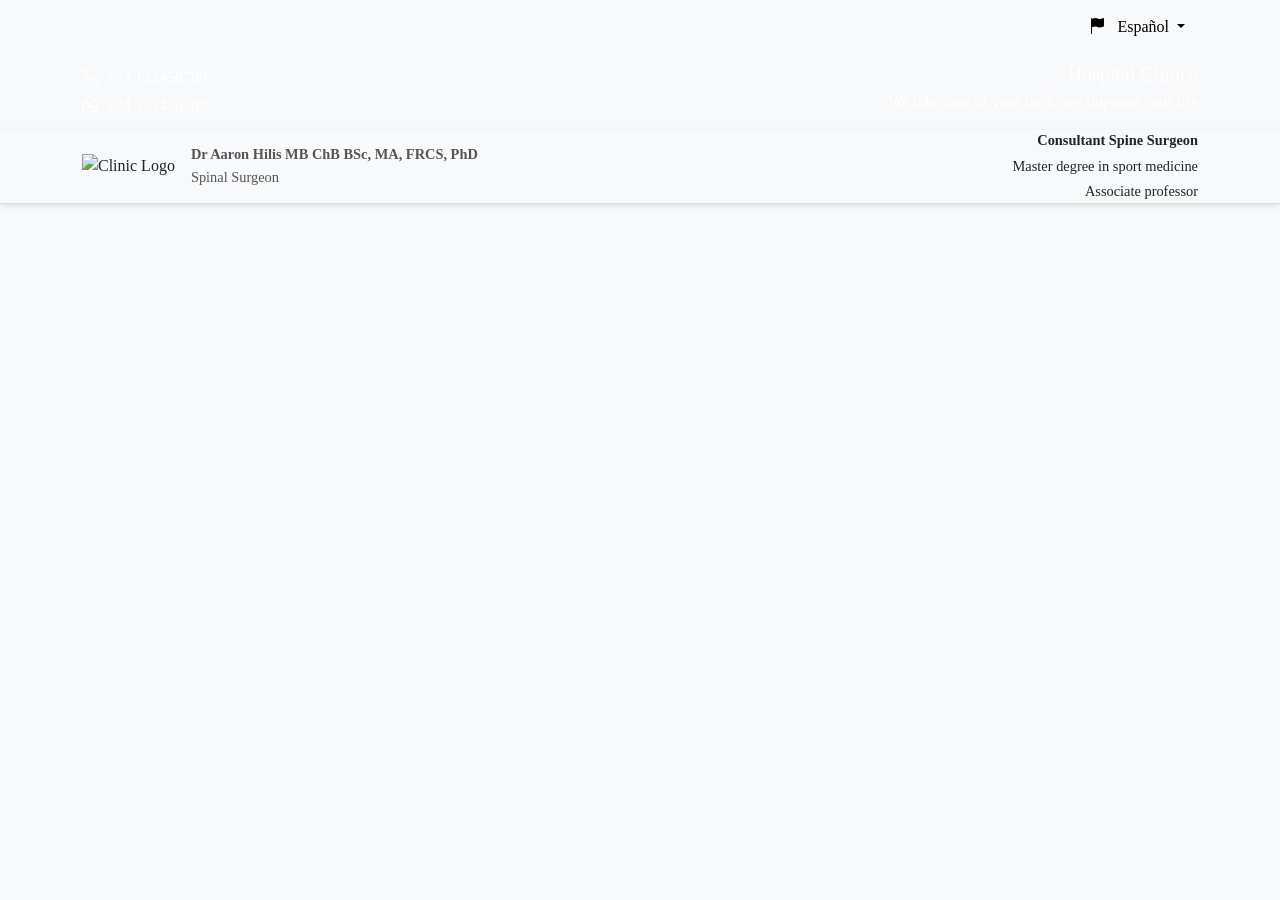
==== index.html @ c2148290 "fix appointement form and put the consultation form inside the internal pages" ====
<!DOCTYPE html>
<html lang="en">

<head>
    <meta charset="UTF-8">
    <meta name="viewport" content="width=device-width, initial-scale=1.0">
    <link rel="icon" href="assets/images/logo.png" type="image/png">
    <title>Clinic Website</title>
    <!-- Bootstrap CSS -->
    <link href="https://cdn.jsdelivr.net/npm/bootstrap@5.3.0-alpha1/dist/css/bootstrap.min.css" rel="stylesheet">
    <!-- Bootstrap Icons -->
    <link href="https://cdn.jsdelivr.net/npm/bootstrap-icons/font/bootstrap-icons.css" rel="stylesheet">
    <link rel="stylesheet" href="https://cdnjs.cloudflare.com/ajax/libs/flag-icon-css/3.6.0/css/flag-icon.min.css">

    <!-- Custom CSS -->
    <link href="/assets/css/style.css" rel="stylesheet">

    <!-- jQuery -->
    <script src="https://code.jquery.com/jquery-3.6.4.min.js"></script>
    
</head>

<body>
    <!-- Language Dropdown -->
    <div id="headerLanguage" class="container d-flex justify-content-end py-2">
        <div class="dropdown">
            <button class="btn btn-light dropdown-toggle" type="button" id="languageSwitcher" data-bs-toggle="dropdown">
                <i class="bi bi-flag-fill me-2"></i> <span id="selectedLang" data-i18n="currentLang">Español</span>
            </button>
            <ul class="dropdown-menu" style="z-index: 10000;">
                <li><a class="dropdown-item change-lang" href="#" data-lang="es"><i class="bi bi-flag-fill me-2"></i>
                        Español</a></li>
                <li><a class="dropdown-item change-lang" href="#" data-lang="en"><i class="bi bi-flag-fill me-2"></i>
                        English</a></li>
                <li><a class="dropdown-item change-lang" href="#" data-lang="ar"><i class="bi bi-flag-fill me-2"></i>
                        العربية</a></li>
                <li><a class="dropdown-item change-lang" href="#" data-lang="it"><i class="bi bi-flag-fill me-2"></i>
                        Italian</a></li>
                <li><a class="dropdown-item change-lang" href="#" data-lang="fr"><i class="bi bi-flag-fill me-2"></i>
                        Frensh</a></li>
            </ul>
        </div>
    </div>

    <!-- Thin Top Header -->
    <header id="header1" class="top-header text-white py-2 bg-primary">
        <div class="container d-flex justify-content-between align-items-center">
            <!-- Left Section -->
            <div>
                <div class="d-flex align-items-center mb-1">
                    <i class="bi bi-telephone me-2"></i>
                    <span class="clinic-mobile">+34 123456789</span>
                </div>
                <div class="d-flex align-items-center">
                    <i class="bi bi-whatsapp me-2"></i>
                    <span class="clinic-whatsapp">+34 123456789</span>
                </div>
            </div>

            <!-- Right Section -->
            <div class="text-end">
                <h5 class="mb-1 hospital-name" data-i18n="hospital_name">Hospital Clinica</h5>
                <p class="mb-2" data-i18n="tagline">We take care of your back, we improve your life</p>
                <button class="btn btn-primary btn-book-appointment" data-i18n="book_appointment">
                    <i class="bi bi-calendar-date me-2"></i>Book an appointment</button>
            </div>


        </div>
    </header>

    <!-- Thin Header -->
    <header id="header2" class="thin-header another-header bg-light text-dark"
        style="position: sticky; top: 0; z-index: 1030; box-shadow: 0px 2px 5px rgba(0, 0, 0, 0.1);">
        <div class="container d-flex align-items-center justify-content-between">
            <!-- Left Section: Logo and Clinic Name -->
            <a href="index.html" class="text-decoration-none text-dark">
                <div class="d-flex align-items-center">
                    <img src="assets/images/logo.png" alt="Clinic Logo" height="50%" class="me-3 clinic-logo">
                    <div>
                        <span class="fw-bold d-block full-name-and-titles" data-i18n="dr_name">
                            Dr Aaron Hilis MB ChB BSc, MA, FRCS, PhD
                        </span>
                        <span class="specialty" data-i18n="profession_title">Spinal Surgeon</span>
                    </div>
                </div>
            </a>

            <!-- Right Section: Additional Info -->
            <div class="text-end">
                <p class="mb-1 fw-bold job-title" data-i18n="consultant_title">Consultant Spine Surgeon</p>
                <p class="mb-1 additional-degree" data-i18n="degree">Master degree in sport medicine</p>
                <p class="mb-0 academic-position" data-i18n="role">Associate professor</p>
            </div>
        </div>
    </header>

   <!-- Menu Bar -->
<nav id="headerNav" class="menu-bar navbar navbar-expand-lg bg-primary text-white py-0"
style="position: sticky; top: 100px; z-index: 1020;">
<div class="container">
    <div class="d-flex" style="font-size: 1vw;">
        <button class="navbar-toggler" type="button" data-bs-toggle="collapse" data-bs-target="#navbarNav"
            aria-controls="navbarNav" aria-expanded="false" aria-label="Toggle navigation">
            <span class="navbar-toggler-icon"></span>
        </button>
        <div class="collapse navbar-collapse" id="navbarNav">
            <!-- <ul class="navbar-nav">
                <li class="nav-item dropdown">
                    <a class="nav-link text-white menu-link" href="#" data-i18n="team">Team</a>
                    <ul class="submenu">
                        <li><a href="#">Sub-item 1</a></li>
                        <li><a href="#">Sub-item 2</a></li>
                    </ul>
                </li>
                <li class="nav-item dropdown">
                    <a class="nav-link text-white menu-link" href="#" data-i18n="pathologies">Pathologies</a>
                    <ul class="submenu">
                        <li><a href="#">Sub-item 1</a></li>
                        <li><a href="#">Sub-item 2</a></li>
                    </ul>
                </li>
                <li class="nav-item dropdown">
                    <a class="nav-link text-white menu-link" href="#" data-i18n="treatments">Treatments</a>
                    <ul class="submenu">
                        <li><a href="#">Sub-item 1</a></li>
                        <li><a href="#">Sub-item 2</a></li>
                    </ul>
                </li>
                <li class="nav-item dropdown">
                    <a class="nav-link text-white menu-link" href="#" data-i18n="medical_legal_expertise">Medical-Legal Expertise</a>
                    <ul class="submenu">
                        <li><a href="#">Sub-item 1</a></li>
                        <li><a href="#">Sub-item 2</a></li>
                    </ul>
                </li>
                <li class="nav-item dropdown">
                    <a class="nav-link text-white menu-link" href="#" data-i18n="information_and_advice">Information & Advice</a>
                    <ul class="submenu">
                        <li><a href="#">Sub-item 1</a></li>
                        <li><a href="#">Sub-item 2</a></li>
                    </ul>
                </li>
                
                <li class="nav-item">
                    <a class="nav-link text-white menu-link" href="#" data-i18n="contact">Contact</a>
                </li>
            </ul> -->
            <ul class="navbar-nav" id="sectionsList">
                <!-- سيتم ملء هذا القسم ديناميكياً باستخدام الجافا سكريبت -->
            </ul>
        </div>
    </div>
    <div class="ms-auto" id="userNav">
        <span id="userName1" class="navbar-text me-3"></span>
        <a href="user-dashboard" class="btn btn-outline-light me-2" id="dashboardLink" style="display: none;"
            data-i18n="dashboard">Dashboard</a>
        <button class="btn btn-outline-light me-2" id="logoutBtn" style="display: none;"
            data-i18n="logout">Logout</button>
        <a href="login.html" class="btn btn-outline-light me-2" id="loginLink" data-i18n="login">Login</a>
        <a href="signup.html" class="btn btn-light" id="signupLink" data-i18n="signup">Sign Up</a>
    </div>
</div>
</nav>
 <!-- Hero Section -->
 <section id="sectionHero" class="hero-slider">
        

    <div class="appointment-form"> 

        <!-- Appointment Form Section -->
        <form id="appointmentForm">
            <h4 class="text-center mb-4" data-i18n="appointment_schedule">Schedule Your Appointment Now</h2>
            <div class="row mb-3">
                <div class="col-md-12">
                    <label for="patientName" class="form-label" data-i18n="patient_name">Patient's Name</label>
                    <input type="text" id="patientName" name="patient_name" class="form-control"
                        placeholder="Enter patient's name" required>
                </div>
                
                
            </div>
            <div class="row mb-3">
                <div class="col-md-6">
                    <label for="phoneNumber" class="form-label" data-i18n="phone_number">Phone Number</label>
                    <input type="text" id="phoneNumber" name="phone_number" class="form-control"
                        placeholder="Enter phone number" required>
                </div>
                <div class="col-md-6">
                    <label for="email" class="form-label" data-i18n="email">Email</label>
                    <input type="email" id="email" name="email" class="form-control"
                        placeholder="example@example.com" required>
                </div>
            </div>
            <div class="row mb-3">
               
                <div class="col-md-6">
                    <label for="appointmentDate" class="form-label" data-i18n="appointment_date">Appointment
                        Date</label>
                    <input type="date" id="appointmentDate" name="appointment_date" class="form-control" required>
                </div>
                <div class="col-md-6">
                    <label for="appointmentTime" class="form-label" data-i18n="appointment_time">Appointment
                        Time</label>
                    <select id="appointmentTime" name="appointment_time" class="form-select" required disabled>
                        <option value="" data-i18n="select_time">Select time</option>
                    </select>
                </div>
            </div>
            <div class="row mb-3">
                <div class="col-md-12">
                    <label for="appointmentReason" class="form-label" data-i18n="appointment_reason">Reason for
                        Appointment</label>
                    <textarea type="text" id="appointmentReason" name="appointment_reason" class="form-control"
                        placeholder="Enter reason for appointment" required></textarea>
                </div>
            </div>
           
            <!-- <div class="row mb-3">
                <div class="col-md-12">
                    <div class="form-check">
                        <input type="checkbox" id="agreeToTerms" name="agree_to_terms" class="form-check-input"
                            required>
                        <label for="agreeToTerms" class="form-check-label" data-i18n="agree_terms">I agree to the
                            terms and conditions</label>
                    </div>
                </div>
            </div> -->


            <div class="row mb-3">
                <div class="col-md-12">
                    <div class="form-check">
                        <input type="checkbox" id="agreeToTerms" name="agree_to_terms" class="form-check-input" required>
                        <label for="agreeToTerms" class="form-check-label">
                            I agree to the
                            <a href="#" class="text-primary text-decoration-underline" data-bs-toggle="modal" data-bs-target="#termsModal" data-i18n="terms">terms</a>
                            and
                            <a href="#" class="text-primary text-decoration-underline" data-bs-toggle="modal" data-bs-target="#conditionsModal" data-i18n="conditions">conditions</a>.
                        </label>
                    </div>
                </div>
            </div>



            <button type="submit" class="btn btn-primary w-100" data-i18n="book_appointment">Book
                Appointment</button>
        </form>


    </div>

<!-- Modal for Terms -->
<div class="modal fade" id="termsModal" tabindex="-1" aria-labelledby="termsModalLabel" aria-hidden="true">
<div class="modal-dialog" width="100%" style="max-width: 1000px !important;">
    <div class="modal-content">
        <div class="modal-header">
            <h5 class="modal-title" id="termsModalLabel">Terms of Service</h5>
            <button type="button" class="btn-close" data-bs-dismiss="modal" aria-label="Close"></button>
        </div>
        <div class="modal-body">
            <!-- ضع هنا نص الشروط -->
            Here are the terms of service...
        </div>
    </div>
</div>
</div>

<!-- Modal for Conditions -->
<div class="modal fade" id="conditionsModal" tabindex="-1" aria-labelledby="conditionsModalLabel" aria-hidden="true">
<div class="modal-dialog" width="100%" style="max-width: 1000px !important;">
    <div class="modal-content">
        <div class="modal-header">
            <h5 class="modal-title" id="conditionsModalLabel">Conditions</h5>
            <button type="button" class="btn-close" data-bs-dismiss="modal" aria-label="Close"></button>
        </div>
        <div class="modal-body">
            <!-- ضع هنا نص الشروط -->
            Here are the conditions...
        </div>
    </div>
</div>
</div>






    <div id="heroCarousel" class="carousel slide" data-bs-ride="carousel">
        <div class="carousel-inner">
            <!-- Slide 1 -->
            <div class="carousel-item active"
                style="background-image: url('https://res.cloudinary.com/dheh8ee3r/image/upload/v1738760173/golf_kt4o3t.jpg'); background-size: cover; background-position: center; height: 75vh;">
                <div class="carousel-caption text-start text-white">
                    <h1 data-i18n="carousel_welcome">Welcome to Our Clinic</h1>
                    <p data-i18n="carousel_description">We offer high-quality medical care in all specialties.</p>
                    <a href="#" class="btn btn-primary" data-i18n="read_more">Read More</a>
                </div>
            </div>
            <!-- Slide 2 -->
            <div class="carousel-item"
                style="background-image: url('../assets/images/tennis.jpg'); background-size: cover; background-position: center; height: 75vh;">
                <div class="carousel-caption text-start text-white">
                    <h1 data-i18n="carousel_best_medical_care">The Best Medical Care</h1>
                    <p data-i18n="carousel_team_assistance">Our team of doctors is ready to assist you.</p>
                    <a href="#" class="btn btn-primary" data-i18n="read_more">Read More</a>
                </div>
            </div>
            <!-- Slide 3 -->
            <div class="carousel-item"
                style="background-image: url('../assets/images/yoga.jpg'); background-size: cover; background-position: center; height: 75vh;">
                <div class="carousel-caption text-start text-white">
                    <h1 data-i18n="carousel_comprehensive_sections">Comprehensive Medical Sections</h1>
                    <p data-i18n="carousel_high_quality_healthcare">High-quality healthcare in a comfortable and
                        safe environment.</p>
                    <a href="#" class="btn btn-primary" data-i18n="read_more">Read More</a>
                </div>
            </div>
        </div>

        <!-- Carousel Controls -->
        <button class="carousel-control-prev" type="button" data-bs-target="#heroCarousel" data-bs-slide="prev">
            <span class="carousel-control-prev-icon" aria-hidden="true"></span>
            <span class="visually-hidden">Previous</span>
        </button>
        <button class="carousel-control-next" type="button" data-bs-target="#heroCarousel" data-bs-slide="next">
            <span class="carousel-control-next-icon" aria-hidden="true"></span>
            <span class="visually-hidden">Next</span>
        </button>
    </div>
</section>


    <!-- About -->
    <section id="sectionAbout" class="clinic-info py-5">
        <div class="container">
            <div class="row">
                <!-- Text -->
                <div class="col-md-6">
                    <h2 data-i18n="about_clinic">About Our Clinic</h2>
                    <!-- <p class="cinic-about">
                        Dr. Aaron is a spine surgeon specializing in traumatology and orthopedic surgery, with extensive
                        experience, based in Extremadura. He has received training at prestigious centers of excellence
                        in
                        spine surgery in Spain, the United Kingdom, and the United States.
                    </p>
                    <p>
                        He specializes in the entire spectrum of spine problems, including sciatica, back pain
                        (lumbago), neck
                        pain, childhood and adult deformities (scoliosis), trauma, infections, and tumor surgery.
                    </p> -->

                    <p>El Dr. Aaron es un cirujano de columna vertebral especializado en cirugía ortopédica y
                        neurocirugía,
                        con una amplia trayectoria profesional y establecido en Extremadura. Su formación se llevó a
                        cabo
                        en reconocidos centros de excelencia en cirugía de columna en España, el Reino Unido y los
                        Estados Unidos,
                        consolidando su experiencia en ambas disciplinas. Es Doctor en Medicina y Cirugía por la
                        Universidad de Santiago
                        de Compostela y cuenta con una extensa trayectoria en investigación y publicaciones académicas.
                    </p>

                    <p>El Dr. Aaron trata un amplio espectro de afecciones de la columna,
                        incluyendo dolor ciático, dolor de espalda (lumbago), dolor cervical,
                        deformidades en niños y adultos (escoliosis), traumatismos, infecciones y tumores.
                        Actualmente, su práctica se enfoca en casos complejos y en cirugías de revisión. Estamos seguros
                        de que podemos ofrecerle una opinión equilibrada, altamente competente y confidencial sobre sus
                        problemas de espalda.<br />
                        ¿Podemos ayudarte?
                    </p>




                </div>
                <!-- Slider -->
                <div class="col-md-6">
                    <div id="clinicCarousel" class="carousel slide" data-bs-ride="carousel">
                        <div class="carousel-inner">
                            <div class="carousel-item active">
                                <img src="assets/images/clinic1.jpg" alt="Clinic Image 1">
                            </div>
                            <div class="carousel-item">
                                <img src="assets/images/clinic2.png" alt="Clinic Image 2">
                            </div>
                            <div class="carousel-item">
                                <img src="assets/images/clinic3.jpg" alt="Clinic Image 3">
                            </div>
                        </div>
                        <!-- Control buttons -->
                        <button class="carousel-control-prev" type="button" data-bs-target="#clinicCarousel"
                            data-bs-slide="prev">
                            <span class="carousel-control-prev-icon" aria-hidden="true"></span>
                            <span class="visually-hidden">Previous</span>
                        </button>
                        <button class="carousel-control-next" type="button" data-bs-target="#clinicCarousel"
                            data-bs-slide="next">
                            <span class="carousel-control-next-icon" aria-hidden="true"></span>
                            <span class="visually-hidden">Next</span>
                        </button>
                    </div>
                </div>
            </div>
        </div>
    </section>

    <section id="sectionSections" class="sections-info py-5">
        <div class="container">
            <div id="sectionsSection" class="row row-cols-1 row-cols-md-3 g-4">
                <!-- Sections will be populated here by jQuery -->
            </div>

        </div>
    </section>

    <!-- Footer -->
    <footer id="Footer" class="bg-dark text-white pt-5 pb-3">
        <div class="container">
            <div class="row">
                <!-- Contact Information -->
                <div class="col-md-4 mb-4">
                    <h5 data-i18n="contact_us">Contact Us</h5>
                    <ul class="list-unstyled">
                        <li class="clinic-mobile contact-telephone">Tel: 946 941 347</li>
                        <li class="clinic-mobile">Mobile: 696 13 25 38</li>
                        <li class="clinic-email">Email: <a href="mailto:info@hilisclinic.com"
                                class="text-white">info@hilisclinic.com</a></li>
                    </ul>
                    <!-- Social Media Links -->
                    <div class="social-icons mt-3">
                        <a href="#" class="clinic-facebook text-white me-3"><i class="bi bi-facebook"></i></a>
                        <a href="#" class="clinic-instagram text-white me-3"><i class="bi bi-instagram"></i></a>
                        <a href="#" class="clinic-twitter text-white"><i class="bi bi-twitter"></i></a>
                    </div>
                </div>

                <!-- Navigation Links -->
                <div class="col-md-4 mb-4">
                    <h5 data-i18n="links">Links</h5>
                    <ul class="list-unstyled">
                        <li><a href="#" class="text-white" data-i18n="team">Team</a></li>
                        <li><a href="#" class="text-white" data-i18n="conditions">Conditions</a></li>
                        <li><a href="#" class="text-white" data-i18n="treatments">Treatments</a></li>
                        <li><a href="#" class="text-white" data-i18n="medical_legal_expertise">Medical-Legal
                                Expertise</a></li>
                        <li><a href="#" class="text-white" data-i18n="contact">Contact</a></li>
                    </ul>
                </div>

                <!-- Logo and Legal Links -->
                <div class="col-md-4 mb-4 text-center">
                    <img src="assets/images/cicco.png" alt="CICCO Logo" class="mb-3" style="max-height: 33%;">
                    <p data-i18n="all_rights_reserved">All rights reserved</p>
                    <ul class="list-inline">
                        <li class="list-inline-item"><a href="#" class="text-white" data-i18n="legal_notice">Legal
                                Notice</a></li>
                        <li class="list-inline-item"><a href="#" class="text-white" data-i18n="privacy_policy">Privacy
                                Policy</a></li>
                        <li class="list-inline-item"><a href="#" class="text-white" data-i18n="cookie_policy">Cookie
                                Policy</a></li>

                    </ul>
                </div>
            </div>

            <!-- Map and Newsletter -->
            <div class="row mt-4">
                <!-- Map -->
                <div class="col-md-6 mb-4">
                    <h5 data-i18n="location">Location</h5>
                    <div id="map" style="height: 200px; background-color: #f8f9fa;">
                        <!-- You can replace the link with your custom Google Maps link -->
                        <iframe class="clinic-location" allowfullscreen="" loading="lazy"
                            src="https://www.google.com/maps/embed?pb=!1m19!1m8!1m3!1d49636.72909420046!2d-5.8685312!3d38.9629185!3m2!1i1024!2i768!4f13.1!4m8!3e6!4m0!4m5!1s0xd145bcdd571060d%3A0x8672ee7b973dac1e!2s06400%20Don%20Benito%2C%20Badajoz%2C%20Spain!3m2!1d38.962859!2d-5.827331699999999!5e0!3m2!1sen!2sjo!4v1742650716397!5m2!1sen!2sjo"
                            width="100%" height="300" style="border:0; height: 100% !important;" allowfullscreen=""
                            loading="lazy" referrerpolicy="no-referrer-when-downgrade"></iframe>
                    </div>
                </div>

                <!-- Newsletter -->
                <div class="col-md-6 mb-4">
                    <h5 data-i18n="subscribe_newsletter">Subscribe to our Newsletter</h5>
                    <form>
                        <div class="mb-3">
                            <input type="email" class="form-control" placeholder="Enter your email" required>
                        </div>
                        <button type="submit" class="btn btn-primary secondery"
                            data-i18n="subscribe_button">Subscribe</button>
                    </form>
                </div>
            </div>

            <!-- Reviews -->
            <!-- <div class="row mt-4 text-center">
                <div class="col">
                    <a href="https://www.google.com/maps/place/..." class="btn btn-light" target="_blank">
                        <i class="bi bi-star-fill text-warning me-2"></i><span data-i18n="google_reviews">See our reviews on Google</span>
                    </a>
                </div>
            </div> -->

            <!-- Copyright -->
            <div class="row mt-4">
                <div class="col text-center">
                    <p class="mb-0 clinic-copyright" data-i18n="copyright">&copy; 2025 Biziondo. All rights reserved.
                    </p>
                </div>
            </div>
        </div>
    </footer>

    <!-- Files -->


    <script src="https://cdn.jsdelivr.net/npm/bootstrap@5.3.0-alpha1/dist/js/bootstrap.bundle.min.js"></script>
    <script src="assets/libs/i18next/i18next.min.js"></script>
    <script src="assets/libs/i18next/i18nextBrowserLanguageDetector.min.js"></script>
    <script src="assets/libs/i18next/i18nextHttpBackend.min.js"></script>

    <script src="assets/js/config.js"></script>

    <script src="assets/js/app.js"></script>
    <script src="assets/js/api.js"></script>
    <script src="assets/js/script.js"></script>
<!-- 
    <script>
        $(document).ready(function () {
            // دالة للبحث عن الأقسام وعرضها في الـ Navbar
            function loadSections() {
                $.get(`${API_BASE_URL}/newsection/nav/section`, function (sections) {
                    // تحديث navbar بالبيانات المأخوذة من الـ backend
                    if (sections && Array.isArray(sections)) {
                        const navList = $('#sectionsList');
                        
                        sections.forEach(section => {
                            const sectionTitle = section.title.es; // العنوان بالـ إسباني
                            const categories = section.categories;
    
                            // إضافة قسم جديد
                            const sectionItem = `
                                <li class="nav-item dropdown">
                                    <a class="nav-link text-white dropdown-toggle" href="#" role="button" id="navbarDropdown" data-bs-toggle="dropdown" aria-expanded="false">
                                        ${sectionTitle}
                                    </a>
                                    <ul class="dropdown-menu" aria-labelledby="navbarDropdown">
                                        ${categories.map(cat => `
                                            <li><a class="dropdown-item category-link" href="#" data-section-id="${section.sectionId}" data-category-id="${cat.categoryId}">${cat.title.es}</a></li>
                                        `).join('')}
                                    </ul>
                                </li>
                            `;
                            navList.append(sectionItem);
                        });
    
                        // عندما ينقر المستخدم على فئة، انتقل إلى صفحة الفئة
                        $('.category-link').click(function (e) {
                            e.preventDefault();
                            const sectionId = $(this).data('section-id');
                            const categoryId = $(this).data('category-id');

                            // window.location.href = `/category/${categoryId}`;
                            // window.location.href = `subcategory.html?sectionId=${sectionId}&categoryId=${categoryId}`;
                        });
                    }
                }).fail(function () {
                    console.error("Error loading sections.");
                });
            }
    
            loadSections(); // تحميل الأقسام عند تحميل الصفحة
        });
    </script> -->
</body>

</html>
---- assets/css/style.css ----
body {
  /* font-family: Arial, sans-serif; */
  font-family: var(--primary-font-family) !important;
  background-color: #f8f9fa;
  color: #212529;
}

header {
  background-color:var(--primary-color) !important;
  color: var(--primary-font-color) !important;
}

header a {
  color: white;
  text-decoration: none;
}

button {
  border-radius: 5px;
}

.top-header,
.menu-bar {
  background-color:var(--primary-color) !important;
  /* #00a791 !important */
}

.menu-bar a.nav-link {
  color: #ffffff;
}

.hero-slider {
  position: relative;
}

button.btn.btn-primary {
  background: #f77200;
  border-color: #a34b00;
  font-weight: 700;
}

.btn-book-appointment {
  background: #f77200 !important;
  border-color: #a34b00 !important;
  font-weight: 700 !important;
}

/* a.btn.btn-primary {
  background: #00a791;
  border-color: #039b87;
} */

a.btn.btn-primary {
  background: var(--primary-color);
  border-color:var(--primary-color);
}

.btn-check:checked+.btn, .btn.active, .btn.show, .btn:first-child:active, :not(.btn-check)+.btn:active {
  color: var(--bs-btn-active-color);
  background-color: #bd5802;
  border-color: #bd5802;
}

/* .secondery .btn-check:checked+.btn, .btn.active, .btn.show, .btn:first-child:active, :not(.btn-check)+.btn:active {
  color: var(--bs-btn-active-color);
  background-color: #018372;
  border-color: #018372;
} */

.consultation-form {
  position: absolute;
  top: 50%;
  right: 16%;
  transform: translateY(-50%);
  background: rgba(255, 255, 255, 0.9);
  padding: 20px;
  border-radius: 8px;
  box-shadow: 0 4px 10px rgba(0, 0, 0, 0.2);
  width: 25%;
  z-index: 10;
}

.consultation-form h4 {
  margin-bottom: 15px;
  text-align: center;
  font-weight: bold;
}

.consultation-form .form-control,
.consultation-form .form-select {
  border-radius: 6px;
}

.consultation-form button {
  margin-top: 10px;
  border-radius: 6px;
}


.appointment-form {
  position: absolute;
  top: 50%;
  right: 16%;
  transform: translateY(-50%);
  background: rgba(255, 255, 255, 0.9);
  padding: 20px;
  border-radius: 8px;
  box-shadow: 0 4px 10px rgba(0, 0, 0, 0.2);
  width: 25%;
  z-index: 10;
}

.appointment-form h4 {
  margin-bottom: 15px;
  text-align: center;
  font-weight: bold;
}

.appointment-form .form-control,
.appointment-form .form-select {
  border-radius: 6px;
}

.appointment-form button {
  margin-top: 10px;
  border-radius: 6px;
}






.carousel-caption {
  bottom: 21.25rem;
  left: 19.5%;
}

.thin-header {
  border-bottom: 1px solid #ddd;
}

.thin-header img {
  max-height: 100px;
}

.thin-header a {
  font-size: 1rem;
  color: #007bff;
}

.thin-header a:hover {
  text-decoration: underline;
}

.thin-header span {
  font-size: 0.9rem;
  color: #555;
}

.thin-header p {
  margin: 0;
  font-size: 0.9rem;
}

.thin-header {
  position: sticky;
  top: 0;
  z-index: 1030;
  box-shadow: 0px 2px 5px rgba(0, 0, 0, 0.1);
}

.menu-bar {
  position: sticky;
  top: 58px;
  z-index: 1020;
}

.carousel-item {
  position: relative;
}

.carousel-item::before {
  content: "";
  position: absolute;
  top: 0;
  left: 0;
  width: 100%;
  height: 100%;
  background-color: rgba(0, 0, 0, 0.5);
  z-index: 0;
}

.carousel-caption {
  position: absolute;
  bottom: 38%;
  left: 16.5%;
  z-index: 2;
  color: white;
}

.clinic-info {
  background-color: var(--primary-color) !important;
}

.clinic-info h2 {
  font-weight: bold;
  color: #ffffff;
}

.clinic-info p {
  font-size: 1.1rem;
  color: #ffffff;
  line-height: 1.8;
}

.clinic-info img {
  border-radius: 10px;
  box-shadow: 0 4px 10px rgba(0, 0, 0, 0.1);
}

.carousel-control-prev-icon,
.carousel-control-next-icon {
  background-color: #007bff00;
  border-radius: 50%;
  padding: 10px;
}

.clinic-info .btn-primary {
  background-color: #007bff;
  border-color: #007bff;
  transition: background-color 0.3s ease, transform 0.2s ease;
}

.clinic-info .btn-primary:hover {
  background-color: #0056b3;
  transform: scale(1.05);
}

.clinic-info .row {
  display: flex;
  align-items: stretch;
  height: 480px;
}

.clinic-info .col-md-6 {
  display: flex;
  flex-direction: column;
  justify-content: flex-start;
}

.clinic-info .carousel {
  /* height: 100%; */
  height: 94%;

}

.clinic-info .carousel-inner {
  height: 100%;
}

.clinic-info .carousel-item {
  height: 100%;
  display: flex;
  align-items: center;
  justify-content: center;
}

.clinic-info .carousel-item img {
  max-height: 100%;
  max-width: 100%;
  object-fit: contain;
  border-radius: 10px;
}

#clinicCarousel .carousel-control-prev-icon,
#clinicCarousel .carousel-control-next-icon {
  background-color: #007bff00;
  border-radius: 50%;
  padding: 10px;
}

#clinicCarousel .carousel-control-prev,
#clinicCarousel .carousel-control-next {
  z-index: 5;
}

#clinicCarousel .carousel-item img {
  width: 100%;
  height: 100%;
  object-fit: cover;
}

footer {
  background-color: var(--primary-color) !important;
  color: #fff;
}

footer h5 {
  font-weight: bold;
  margin-bottom: 1rem;
}

footer a {
  color: #ffffffb3;
  text-decoration: none;
}

footer a:hover {
  color: #ffffff;
  text-decoration: underline;
}

footer img {
  max-height: 33%;
  border-radius: 6px;
}

footer ul {
  padding-left: 0;
}

footer ul li {
  margin-bottom: 0.5rem;
}

footer ul.list-inline {
  margin: 0;
  padding: 0;
}

footer ul.list-inline li {
  margin-right: 1rem;
}

#map iframe {
  border: none;
}

.social-icons a {
  font-size: 1.5rem;
  margin-right: 1rem;
  transition: color 0.3s ease;
}

.social-icons a:hover {
  color: #007bff;
}

footer.bg-dark.text-white.pt-5.pb-3 {
  /* background-color: rgb(4 104 121) !important */
  background-color:var(--primary-color) !important;
}

/* .subcategory-row {
  display: flex;
  flex-wrap: wrap; 
  justify-content: space-between;
  width: 100%;
}

.subcategory-card {
  width: 30%; 
  background-color: #f4f4f4;
  padding: 15px;
  border-radius: 8px;
  box-shadow: 0 2px 10px rgba(0, 0, 0, 0.1);
  box-sizing: border-box;
} */
.ms-auto {
  margin-left: unset !important;
}

 /* جعل لون الخلفية الأبيض عند hover يغطي كامل ارتفاع الـ nav */
 .menu-bar .nav-link {
  transition: background 0.3s, color 0.3s;
  padding: 15px 20px; /* تكبير المساحة */
}

.menu-bar .nav-item:hover .nav-link {
  background: white !important;
  color: #43a047 !important;
  height: 100%; /* تأكد من تعبئة الـ nav */
  display: block;
  /* font-weight: bold; */
}

/* تنسيق القائمة الفرعية */
.submenu {
  display: none;
  position: absolute;
  background: white;
  list-style: none;
  padding: 0;
  margin: 0;
  box-shadow: 0px 4px 6px rgba(0, 0, 0, 0.1);
  border-radius: 0px;
  min-width: 150px;
  z-index: 1050;
}

.submenu li {
  padding: 8px 12px;
}

.submenu li a {
  text-decoration: none;
  color: black;
background: #f1f1f100;
  display: block;
}

.submenu li:hover {
  background: #f1f1f100;
}

/* إظهار القائمة الفرعية عند تمرير الماوس */
.nav-item.dropdown {
  position: relative;
}

.nav-item.dropdown:hover .submenu {
  display: block;
}

img.card-img-top {
  max-height: 255px !important;
}

#floating-consultation-form {
  position: fixed;
  right: 20px;
  bottom: 20px;
  width: 270px;
  background: white;
  box-shadow: 0px 4px 10px rgba(0, 0, 0, 0.2);
  border-radius: 8px;
  overflow: hidden;
  transition: height 0.3s ease-in-out;
  z-index: 25000;
}

#form-header {
  background: #43a047;
  color: white;
  padding: 12px;
  display: flex;
  justify-content: space-between;
  align-items: center;
  font-size: 18px;
  font-weight: bold;
  cursor: pointer;
}

#form-header button {
  background: transparent;
  border: none;
  color: white;
  font-size: 20px;
  cursor: pointer;
  outline: none;
}

#form-body {
  padding: 15px;
}

#floating-consultation-form.minimized #form-body {
  display: none;
}
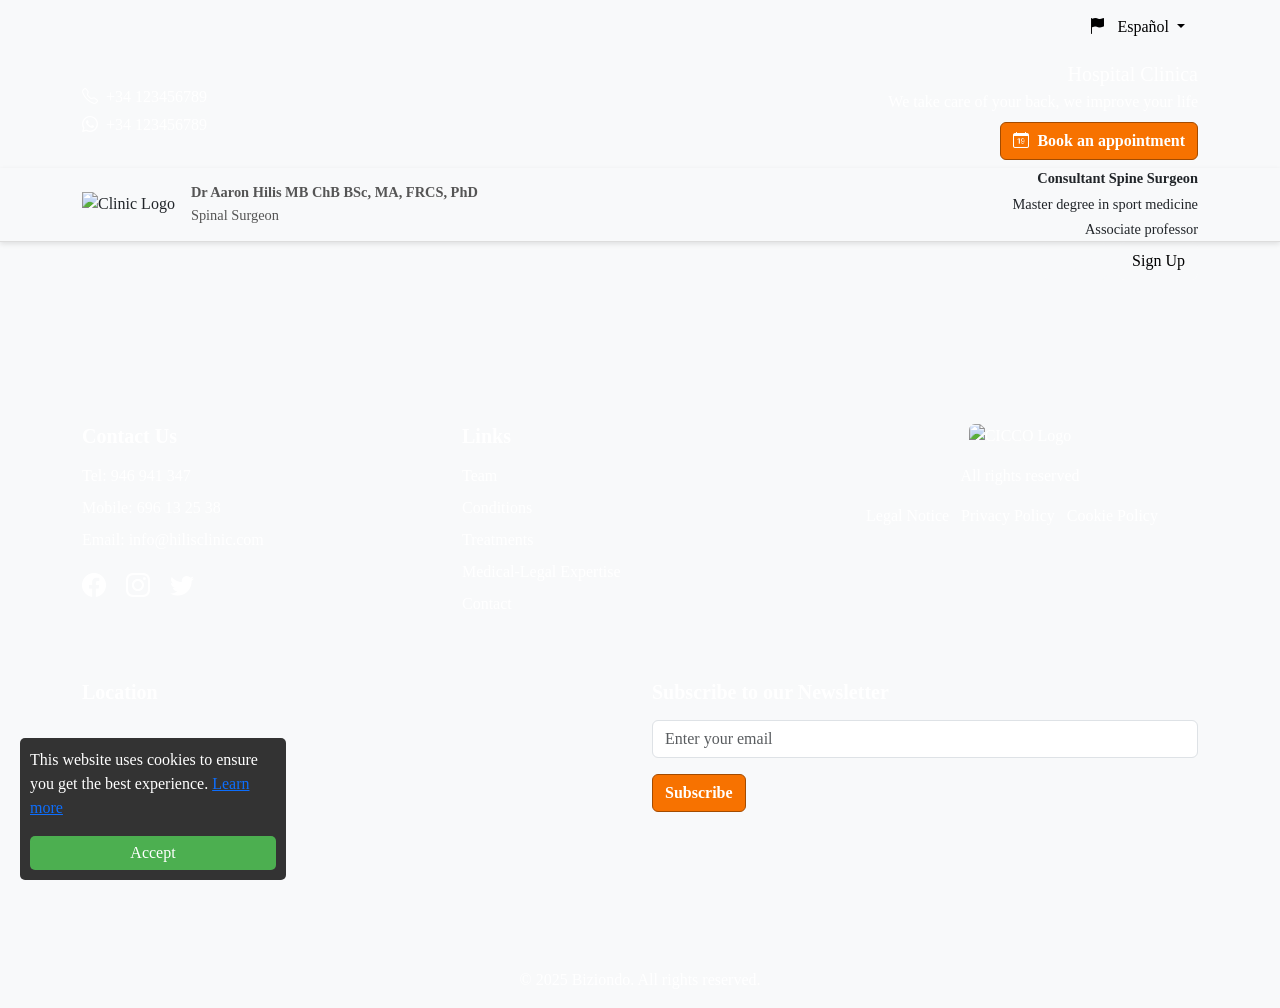
==== commit 28504099: "manage shared files, work with cookies" ====
--- a/index.html
+++ b/index.html
@@ -15,208 +15,75 @@
     <!-- Custom CSS -->
     <link href="/assets/css/style.css" rel="stylesheet">
 
+
     <!-- jQuery -->
     <script src="https://code.jquery.com/jquery-3.6.4.min.js"></script>
-    
+
 </head>
 
 <body>
-    <!-- Language Dropdown -->
-    <div id="headerLanguage" class="container d-flex justify-content-end py-2">
-        <div class="dropdown">
-            <button class="btn btn-light dropdown-toggle" type="button" id="languageSwitcher" data-bs-toggle="dropdown">
-                <i class="bi bi-flag-fill me-2"></i> <span id="selectedLang" data-i18n="currentLang">Español</span>
-            </button>
-            <ul class="dropdown-menu" style="z-index: 10000;">
-                <li><a class="dropdown-item change-lang" href="#" data-lang="es"><i class="bi bi-flag-fill me-2"></i>
-                        Español</a></li>
-                <li><a class="dropdown-item change-lang" href="#" data-lang="en"><i class="bi bi-flag-fill me-2"></i>
-                        English</a></li>
-                <li><a class="dropdown-item change-lang" href="#" data-lang="ar"><i class="bi bi-flag-fill me-2"></i>
-                        العربية</a></li>
-                <li><a class="dropdown-item change-lang" href="#" data-lang="it"><i class="bi bi-flag-fill me-2"></i>
-                        Italian</a></li>
-                <li><a class="dropdown-item change-lang" href="#" data-lang="fr"><i class="bi bi-flag-fill me-2"></i>
-                        Frensh</a></li>
-            </ul>
-        </div>
-    </div>
-
-    <!-- Thin Top Header -->
-    <header id="header1" class="top-header text-white py-2 bg-primary">
-        <div class="container d-flex justify-content-between align-items-center">
-            <!-- Left Section -->
-            <div>
-                <div class="d-flex align-items-center mb-1">
-                    <i class="bi bi-telephone me-2"></i>
-                    <span class="clinic-mobile">+34 123456789</span>
-                </div>
-                <div class="d-flex align-items-center">
-                    <i class="bi bi-whatsapp me-2"></i>
-                    <span class="clinic-whatsapp">+34 123456789</span>
-                </div>
-            </div>
-
-            <!-- Right Section -->
-            <div class="text-end">
-                <h5 class="mb-1 hospital-name" data-i18n="hospital_name">Hospital Clinica</h5>
-                <p class="mb-2" data-i18n="tagline">We take care of your back, we improve your life</p>
-                <button class="btn btn-primary btn-book-appointment" data-i18n="book_appointment">
-                    <i class="bi bi-calendar-date me-2"></i>Book an appointment</button>
-            </div>
-
-
-        </div>
-    </header>
-
-    <!-- Thin Header -->
-    <header id="header2" class="thin-header another-header bg-light text-dark"
-        style="position: sticky; top: 0; z-index: 1030; box-shadow: 0px 2px 5px rgba(0, 0, 0, 0.1);">
-        <div class="container d-flex align-items-center justify-content-between">
-            <!-- Left Section: Logo and Clinic Name -->
-            <a href="index.html" class="text-decoration-none text-dark">
-                <div class="d-flex align-items-center">
-                    <img src="assets/images/logo.png" alt="Clinic Logo" height="50%" class="me-3 clinic-logo">
-                    <div>
-                        <span class="fw-bold d-block full-name-and-titles" data-i18n="dr_name">
-                            Dr Aaron Hilis MB ChB BSc, MA, FRCS, PhD
-                        </span>
-                        <span class="specialty" data-i18n="profession_title">Spinal Surgeon</span>
-                    </div>
-                </div>
-            </a>
-
-            <!-- Right Section: Additional Info -->
-            <div class="text-end">
-                <p class="mb-1 fw-bold job-title" data-i18n="consultant_title">Consultant Spine Surgeon</p>
-                <p class="mb-1 additional-degree" data-i18n="degree">Master degree in sport medicine</p>
-                <p class="mb-0 academic-position" data-i18n="role">Associate professor</p>
-            </div>
-        </div>
-    </header>
-
-   <!-- Menu Bar -->
-<nav id="headerNav" class="menu-bar navbar navbar-expand-lg bg-primary text-white py-0"
-style="position: sticky; top: 100px; z-index: 1020;">
-<div class="container">
-    <div class="d-flex" style="font-size: 1vw;">
-        <button class="navbar-toggler" type="button" data-bs-toggle="collapse" data-bs-target="#navbarNav"
-            aria-controls="navbarNav" aria-expanded="false" aria-label="Toggle navigation">
-            <span class="navbar-toggler-icon"></span>
-        </button>
-        <div class="collapse navbar-collapse" id="navbarNav">
-            <!-- <ul class="navbar-nav">
-                <li class="nav-item dropdown">
-                    <a class="nav-link text-white menu-link" href="#" data-i18n="team">Team</a>
-                    <ul class="submenu">
-                        <li><a href="#">Sub-item 1</a></li>
-                        <li><a href="#">Sub-item 2</a></li>
-                    </ul>
-                </li>
-                <li class="nav-item dropdown">
-                    <a class="nav-link text-white menu-link" href="#" data-i18n="pathologies">Pathologies</a>
-                    <ul class="submenu">
-                        <li><a href="#">Sub-item 1</a></li>
-                        <li><a href="#">Sub-item 2</a></li>
-                    </ul>
-                </li>
-                <li class="nav-item dropdown">
-                    <a class="nav-link text-white menu-link" href="#" data-i18n="treatments">Treatments</a>
-                    <ul class="submenu">
-                        <li><a href="#">Sub-item 1</a></li>
-                        <li><a href="#">Sub-item 2</a></li>
-                    </ul>
-                </li>
-                <li class="nav-item dropdown">
-                    <a class="nav-link text-white menu-link" href="#" data-i18n="medical_legal_expertise">Medical-Legal Expertise</a>
-                    <ul class="submenu">
-                        <li><a href="#">Sub-item 1</a></li>
-                        <li><a href="#">Sub-item 2</a></li>
-                    </ul>
-                </li>
-                <li class="nav-item dropdown">
-                    <a class="nav-link text-white menu-link" href="#" data-i18n="information_and_advice">Information & Advice</a>
-                    <ul class="submenu">
-                        <li><a href="#">Sub-item 1</a></li>
-                        <li><a href="#">Sub-item 2</a></li>
-                    </ul>
-                </li>
-                
-                <li class="nav-item">
-                    <a class="nav-link text-white menu-link" href="#" data-i18n="contact">Contact</a>
-                </li>
-            </ul> -->
-            <ul class="navbar-nav" id="sectionsList">
-                <!-- سيتم ملء هذا القسم ديناميكياً باستخدام الجافا سكريبت -->
-            </ul>
-        </div>
-    </div>
-    <div class="ms-auto" id="userNav">
-        <span id="userName1" class="navbar-text me-3"></span>
-        <a href="user-dashboard" class="btn btn-outline-light me-2" id="dashboardLink" style="display: none;"
-            data-i18n="dashboard">Dashboard</a>
-        <button class="btn btn-outline-light me-2" id="logoutBtn" style="display: none;"
-            data-i18n="logout">Logout</button>
-        <a href="login.html" class="btn btn-outline-light me-2" id="loginLink" data-i18n="login">Login</a>
-        <a href="signup.html" class="btn btn-light" id="signupLink" data-i18n="signup">Sign Up</a>
-    </div>
-</div>
-</nav>
- <!-- Hero Section -->
- <section id="sectionHero" class="hero-slider">
-        
-
-    <div class="appointment-form"> 
-
-        <!-- Appointment Form Section -->
-        <form id="appointmentForm">
-            <h4 class="text-center mb-4" data-i18n="appointment_schedule">Schedule Your Appointment Now</h2>
-            <div class="row mb-3">
-                <div class="col-md-12">
-                    <label for="patientName" class="form-label" data-i18n="patient_name">Patient's Name</label>
-                    <input type="text" id="patientName" name="patient_name" class="form-control"
-                        placeholder="Enter patient's name" required>
-                </div>
-                
-                
-            </div>
-            <div class="row mb-3">
-                <div class="col-md-6">
-                    <label for="phoneNumber" class="form-label" data-i18n="phone_number">Phone Number</label>
-                    <input type="text" id="phoneNumber" name="phone_number" class="form-control"
-                        placeholder="Enter phone number" required>
-                </div>
-                <div class="col-md-6">
-                    <label for="email" class="form-label" data-i18n="email">Email</label>
-                    <input type="email" id="email" name="email" class="form-control"
-                        placeholder="example@example.com" required>
-                </div>
-            </div>
-            <div class="row mb-3">
-               
-                <div class="col-md-6">
-                    <label for="appointmentDate" class="form-label" data-i18n="appointment_date">Appointment
-                        Date</label>
-                    <input type="date" id="appointmentDate" name="appointment_date" class="form-control" required>
-                </div>
-                <div class="col-md-6">
-                    <label for="appointmentTime" class="form-label" data-i18n="appointment_time">Appointment
-                        Time</label>
-                    <select id="appointmentTime" name="appointment_time" class="form-select" required disabled>
-                        <option value="" data-i18n="select_time">Select time</option>
-                    </select>
-                </div>
-            </div>
-            <div class="row mb-3">
-                <div class="col-md-12">
-                    <label for="appointmentReason" class="form-label" data-i18n="appointment_reason">Reason for
-                        Appointment</label>
-                    <textarea type="text" id="appointmentReason" name="appointment_reason" class="form-control"
-                        placeholder="Enter reason for appointment" required></textarea>
-                </div>
-            </div>
-           
-            <!-- <div class="row mb-3">
+
+    <div class="headerShared"></div>
+    <div class="cookiesShared"></div>
+
+
+
+    <!-- Hero Section -->
+    <section id="sectionHero" class="hero-slider">
+
+
+        <div class="appointment-form">
+
+            <!-- Appointment Form Section -->
+            <form id="appointmentForm">
+                <h4 class="text-center mb-4" data-i18n="appointment_schedule">Schedule Your Appointment Now</h2>
+                    <div class="row mb-3">
+                        <div class="col-md-12">
+                            <label for="patientName" class="form-label" data-i18n="patient_name">Patient's Name</label>
+                            <input type="text" id="patientName" name="patient_name" class="form-control"
+                                placeholder="Enter patient's name" required>
+                        </div>
+
+
+                    </div>
+                    <div class="row mb-3">
+                        <div class="col-md-6">
+                            <label for="phoneNumber" class="form-label" data-i18n="phone_number">Phone Number</label>
+                            <input type="text" id="phoneNumber" name="phone_number" class="form-control"
+                                placeholder="Enter phone number" required>
+                        </div>
+                        <div class="col-md-6">
+                            <label for="email" class="form-label" data-i18n="email">Email</label>
+                            <input type="email" id="email" name="email" class="form-control"
+                                placeholder="example@example.com" required>
+                        </div>
+                    </div>
+                    <div class="row mb-3">
+
+                        <div class="col-md-6">
+                            <label for="appointmentDate" class="form-label" data-i18n="appointment_date">Appointment
+                                Date</label>
+                            <input type="date" id="appointmentDate" name="appointment_date" class="form-control"
+                                required>
+                        </div>
+                        <div class="col-md-6">
+                            <label for="appointmentTime" class="form-label" data-i18n="appointment_time">Appointment
+                                Time</label>
+                            <select id="appointmentTime" name="appointment_time" class="form-select" required disabled>
+                                <option value="" data-i18n="select_time">Select time</option>
+                            </select>
+                        </div>
+                    </div>
+                    <div class="row mb-3">
+                        <div class="col-md-12">
+                            <label for="appointmentReason" class="form-label" data-i18n="appointment_reason">Reason for
+                                Appointment</label>
+                            <textarea type="text" id="appointmentReason" name="appointment_reason" class="form-control"
+                                placeholder="Enter reason for appointment" required></textarea>
+                        </div>
+                    </div>
+
+                    <!-- <div class="row mb-3">
                 <div class="col-md-12">
                     <div class="form-check">
                         <input type="checkbox" id="agreeToTerms" name="agree_to_terms" class="form-check-input"
@@ -228,109 +95,113 @@
             </div> -->
 
 
-            <div class="row mb-3">
-                <div class="col-md-12">
-                    <div class="form-check">
-                        <input type="checkbox" id="agreeToTerms" name="agree_to_terms" class="form-check-input" required>
-                        <label for="agreeToTerms" class="form-check-label">
-                            I agree to the
-                            <a href="#" class="text-primary text-decoration-underline" data-bs-toggle="modal" data-bs-target="#termsModal" data-i18n="terms">terms</a>
-                            and
-                            <a href="#" class="text-primary text-decoration-underline" data-bs-toggle="modal" data-bs-target="#conditionsModal" data-i18n="conditions">conditions</a>.
-                        </label>
-                    </div>
-                </div>
-            </div>
-
-
-
-            <button type="submit" class="btn btn-primary w-100" data-i18n="book_appointment">Book
-                Appointment</button>
-        </form>
-
-
-    </div>
-
-<!-- Modal for Terms -->
-<div class="modal fade" id="termsModal" tabindex="-1" aria-labelledby="termsModalLabel" aria-hidden="true">
-<div class="modal-dialog" width="100%" style="max-width: 1000px !important;">
-    <div class="modal-content">
-        <div class="modal-header">
-            <h5 class="modal-title" id="termsModalLabel">Terms of Service</h5>
-            <button type="button" class="btn-close" data-bs-dismiss="modal" aria-label="Close"></button>
-        </div>
-        <div class="modal-body">
-            <!-- ضع هنا نص الشروط -->
-            Here are the terms of service...
-        </div>
-    </div>
-</div>
-</div>
-
-<!-- Modal for Conditions -->
-<div class="modal fade" id="conditionsModal" tabindex="-1" aria-labelledby="conditionsModalLabel" aria-hidden="true">
-<div class="modal-dialog" width="100%" style="max-width: 1000px !important;">
-    <div class="modal-content">
-        <div class="modal-header">
-            <h5 class="modal-title" id="conditionsModalLabel">Conditions</h5>
-            <button type="button" class="btn-close" data-bs-dismiss="modal" aria-label="Close"></button>
-        </div>
-        <div class="modal-body">
-            <!-- ضع هنا نص الشروط -->
-            Here are the conditions...
-        </div>
-    </div>
-</div>
-</div>
-
-
-
-
-
-
-    <div id="heroCarousel" class="carousel slide" data-bs-ride="carousel">
-        <div class="carousel-inner">
-            <!-- Slide 1 -->
-            <div class="carousel-item active"
-                style="background-image: url('https://res.cloudinary.com/dheh8ee3r/image/upload/v1738760173/golf_kt4o3t.jpg'); background-size: cover; background-position: center; height: 75vh;">
-                <div class="carousel-caption text-start text-white">
-                    <h1 data-i18n="carousel_welcome">Welcome to Our Clinic</h1>
-                    <p data-i18n="carousel_description">We offer high-quality medical care in all specialties.</p>
-                    <a href="#" class="btn btn-primary" data-i18n="read_more">Read More</a>
-                </div>
-            </div>
-            <!-- Slide 2 -->
-            <div class="carousel-item"
-                style="background-image: url('../assets/images/tennis.jpg'); background-size: cover; background-position: center; height: 75vh;">
-                <div class="carousel-caption text-start text-white">
-                    <h1 data-i18n="carousel_best_medical_care">The Best Medical Care</h1>
-                    <p data-i18n="carousel_team_assistance">Our team of doctors is ready to assist you.</p>
-                    <a href="#" class="btn btn-primary" data-i18n="read_more">Read More</a>
-                </div>
-            </div>
-            <!-- Slide 3 -->
-            <div class="carousel-item"
-                style="background-image: url('../assets/images/yoga.jpg'); background-size: cover; background-position: center; height: 75vh;">
-                <div class="carousel-caption text-start text-white">
-                    <h1 data-i18n="carousel_comprehensive_sections">Comprehensive Medical Sections</h1>
-                    <p data-i18n="carousel_high_quality_healthcare">High-quality healthcare in a comfortable and
-                        safe environment.</p>
-                    <a href="#" class="btn btn-primary" data-i18n="read_more">Read More</a>
-                </div>
-            </div>
-        </div>
-
-        <!-- Carousel Controls -->
-        <button class="carousel-control-prev" type="button" data-bs-target="#heroCarousel" data-bs-slide="prev">
-            <span class="carousel-control-prev-icon" aria-hidden="true"></span>
-            <span class="visually-hidden">Previous</span>
-        </button>
-        <button class="carousel-control-next" type="button" data-bs-target="#heroCarousel" data-bs-slide="next">
-            <span class="carousel-control-next-icon" aria-hidden="true"></span>
-            <span class="visually-hidden">Next</span>
-        </button>
-    </div>
-</section>
+                    <div class="row mb-3">
+                        <div class="col-md-12">
+                            <div class="form-check">
+                                <input type="checkbox" id="agreeToTerms" name="agree_to_terms" class="form-check-input"
+                                    required>
+                                <label for="agreeToTerms" class="form-check-label">
+                                    I agree to the
+                                    <a href="#" class="text-primary text-decoration-underline" data-bs-toggle="modal"
+                                        data-bs-target="#termsModal" data-i18n="terms">terms</a>
+                                    and
+                                    <a href="#" class="text-primary text-decoration-underline" data-bs-toggle="modal"
+                                        data-bs-target="#conditionsModal" data-i18n="conditions">conditions</a>.
+                                </label>
+                            </div>
+                        </div>
+                    </div>
+
+
+
+                    <button type="submit" class="btn btn-primary w-100" data-i18n="book_appointment">Book
+                        Appointment</button>
+            </form>
+
+
+        </div>
+
+        <!-- Modal for Terms -->
+        <div class="modal fade" id="termsModal" tabindex="-1" aria-labelledby="termsModalLabel" aria-hidden="true">
+            <div class="modal-dialog" width="100%" style="max-width: 1000px !important;">
+                <div class="modal-content">
+                    <div class="modal-header">
+                        <h5 class="modal-title" id="termsModalLabel">Terms of Service</h5>
+                        <button type="button" class="btn-close" data-bs-dismiss="modal" aria-label="Close"></button>
+                    </div>
+                    <div class="modal-body">
+                        <!-- ضع هنا نص الشروط -->
+                        Here are the terms of service...
+                    </div>
+                </div>
+            </div>
+        </div>
+
+        <!-- Modal for Conditions -->
+        <div class="modal fade" id="conditionsModal" tabindex="-1" aria-labelledby="conditionsModalLabel"
+            aria-hidden="true">
+            <div class="modal-dialog" width="100%" style="max-width: 1000px !important;">
+                <div class="modal-content">
+                    <div class="modal-header">
+                        <h5 class="modal-title" id="conditionsModalLabel">Conditions</h5>
+                        <button type="button" class="btn-close" data-bs-dismiss="modal" aria-label="Close"></button>
+                    </div>
+                    <div class="modal-body">
+                        <!-- ضع هنا نص الشروط -->
+                        Here are the conditions...
+                    </div>
+                </div>
+            </div>
+        </div>
+
+
+
+
+
+
+        <div id="heroCarousel" class="carousel slide" data-bs-ride="carousel">
+            <div class="carousel-inner">
+                <!-- Slide 1 -->
+                <div class="carousel-item active"
+                    style="background-image: url('https://res.cloudinary.com/dheh8ee3r/image/upload/v1738760173/golf_kt4o3t.jpg'); background-size: cover; background-position: center; height: 75vh;">
+                    <div class="carousel-caption text-start text-white">
+                        <h1 data-i18n="carousel_welcome">Welcome to Our Clinic</h1>
+                        <p data-i18n="carousel_description">We offer high-quality medical care in all specialties.</p>
+                        <a href="#" class="btn btn-primary" data-i18n="read_more">Read More</a>
+                    </div>
+                </div>
+                <!-- Slide 2 -->
+                <div class="carousel-item"
+                    style="background-image: url('../assets/images/tennis.jpg'); background-size: cover; background-position: center; height: 75vh;">
+                    <div class="carousel-caption text-start text-white">
+                        <h1 data-i18n="carousel_best_medical_care">The Best Medical Care</h1>
+                        <p data-i18n="carousel_team_assistance">Our team of doctors is ready to assist you.</p>
+                        <a href="#" class="btn btn-primary" data-i18n="read_more">Read More</a>
+                    </div>
+                </div>
+                <!-- Slide 3 -->
+                <div class="carousel-item"
+                    style="background-image: url('../assets/images/yoga.jpg'); background-size: cover; background-position: center; height: 75vh;">
+                    <div class="carousel-caption text-start text-white">
+                        <h1 data-i18n="carousel_comprehensive_sections">Comprehensive Medical Sections</h1>
+                        <p data-i18n="carousel_high_quality_healthcare">High-quality healthcare in a comfortable and
+                            safe environment.</p>
+                        <a href="#" class="btn btn-primary" data-i18n="read_more">Read More</a>
+                    </div>
+                </div>
+            </div>
+
+            <!-- Carousel Controls -->
+            <button class="carousel-control-prev" type="button" data-bs-target="#heroCarousel" data-bs-slide="prev">
+                <span class="carousel-control-prev-icon" aria-hidden="true"></span>
+                <span class="visually-hidden">Previous</span>
+            </button>
+            <button class="carousel-control-next" type="button" data-bs-target="#heroCarousel" data-bs-slide="next">
+                <span class="carousel-control-next-icon" aria-hidden="true"></span>
+                <span class="visually-hidden">Next</span>
+            </button>
+        </div>
+    </section>
 
 
     <!-- About -->
@@ -416,105 +287,10 @@
         </div>
     </section>
 
-    <!-- Footer -->
-    <footer id="Footer" class="bg-dark text-white pt-5 pb-3">
-        <div class="container">
-            <div class="row">
-                <!-- Contact Information -->
-                <div class="col-md-4 mb-4">
-                    <h5 data-i18n="contact_us">Contact Us</h5>
-                    <ul class="list-unstyled">
-                        <li class="clinic-mobile contact-telephone">Tel: 946 941 347</li>
-                        <li class="clinic-mobile">Mobile: 696 13 25 38</li>
-                        <li class="clinic-email">Email: <a href="mailto:info@hilisclinic.com"
-                                class="text-white">info@hilisclinic.com</a></li>
-                    </ul>
-                    <!-- Social Media Links -->
-                    <div class="social-icons mt-3">
-                        <a href="#" class="clinic-facebook text-white me-3"><i class="bi bi-facebook"></i></a>
-                        <a href="#" class="clinic-instagram text-white me-3"><i class="bi bi-instagram"></i></a>
-                        <a href="#" class="clinic-twitter text-white"><i class="bi bi-twitter"></i></a>
-                    </div>
-                </div>
-
-                <!-- Navigation Links -->
-                <div class="col-md-4 mb-4">
-                    <h5 data-i18n="links">Links</h5>
-                    <ul class="list-unstyled">
-                        <li><a href="#" class="text-white" data-i18n="team">Team</a></li>
-                        <li><a href="#" class="text-white" data-i18n="conditions">Conditions</a></li>
-                        <li><a href="#" class="text-white" data-i18n="treatments">Treatments</a></li>
-                        <li><a href="#" class="text-white" data-i18n="medical_legal_expertise">Medical-Legal
-                                Expertise</a></li>
-                        <li><a href="#" class="text-white" data-i18n="contact">Contact</a></li>
-                    </ul>
-                </div>
-
-                <!-- Logo and Legal Links -->
-                <div class="col-md-4 mb-4 text-center">
-                    <img src="assets/images/cicco.png" alt="CICCO Logo" class="mb-3" style="max-height: 33%;">
-                    <p data-i18n="all_rights_reserved">All rights reserved</p>
-                    <ul class="list-inline">
-                        <li class="list-inline-item"><a href="#" class="text-white" data-i18n="legal_notice">Legal
-                                Notice</a></li>
-                        <li class="list-inline-item"><a href="#" class="text-white" data-i18n="privacy_policy">Privacy
-                                Policy</a></li>
-                        <li class="list-inline-item"><a href="#" class="text-white" data-i18n="cookie_policy">Cookie
-                                Policy</a></li>
-
-                    </ul>
-                </div>
-            </div>
-
-            <!-- Map and Newsletter -->
-            <div class="row mt-4">
-                <!-- Map -->
-                <div class="col-md-6 mb-4">
-                    <h5 data-i18n="location">Location</h5>
-                    <div id="map" style="height: 200px; background-color: #f8f9fa;">
-                        <!-- You can replace the link with your custom Google Maps link -->
-                        <iframe class="clinic-location" allowfullscreen="" loading="lazy"
-                            src="https://www.google.com/maps/embed?pb=!1m19!1m8!1m3!1d49636.72909420046!2d-5.8685312!3d38.9629185!3m2!1i1024!2i768!4f13.1!4m8!3e6!4m0!4m5!1s0xd145bcdd571060d%3A0x8672ee7b973dac1e!2s06400%20Don%20Benito%2C%20Badajoz%2C%20Spain!3m2!1d38.962859!2d-5.827331699999999!5e0!3m2!1sen!2sjo!4v1742650716397!5m2!1sen!2sjo"
-                            width="100%" height="300" style="border:0; height: 100% !important;" allowfullscreen=""
-                            loading="lazy" referrerpolicy="no-referrer-when-downgrade"></iframe>
-                    </div>
-                </div>
-
-                <!-- Newsletter -->
-                <div class="col-md-6 mb-4">
-                    <h5 data-i18n="subscribe_newsletter">Subscribe to our Newsletter</h5>
-                    <form>
-                        <div class="mb-3">
-                            <input type="email" class="form-control" placeholder="Enter your email" required>
-                        </div>
-                        <button type="submit" class="btn btn-primary secondery"
-                            data-i18n="subscribe_button">Subscribe</button>
-                    </form>
-                </div>
-            </div>
-
-            <!-- Reviews -->
-            <!-- <div class="row mt-4 text-center">
-                <div class="col">
-                    <a href="https://www.google.com/maps/place/..." class="btn btn-light" target="_blank">
-                        <i class="bi bi-star-fill text-warning me-2"></i><span data-i18n="google_reviews">See our reviews on Google</span>
-                    </a>
-                </div>
-            </div> -->
-
-            <!-- Copyright -->
-            <div class="row mt-4">
-                <div class="col text-center">
-                    <p class="mb-0 clinic-copyright" data-i18n="copyright">&copy; 2025 Biziondo. All rights reserved.
-                    </p>
-                </div>
-            </div>
-        </div>
-    </footer>
+    <!-- Footer Section -->
+    <div class="footerShared"></div>
 
     <!-- Files -->
-
-
     <script src="https://cdn.jsdelivr.net/npm/bootstrap@5.3.0-alpha1/dist/js/bootstrap.bundle.min.js"></script>
     <script src="assets/libs/i18next/i18next.min.js"></script>
     <script src="assets/libs/i18next/i18nextBrowserLanguageDetector.min.js"></script>
@@ -525,54 +301,8 @@
     <script src="assets/js/app.js"></script>
     <script src="assets/js/api.js"></script>
     <script src="assets/js/script.js"></script>
-<!-- 
-    <script>
-        $(document).ready(function () {
-            // دالة للبحث عن الأقسام وعرضها في الـ Navbar
-            function loadSections() {
-                $.get(`${API_BASE_URL}/newsection/nav/section`, function (sections) {
-                    // تحديث navbar بالبيانات المأخوذة من الـ backend
-                    if (sections && Array.isArray(sections)) {
-                        const navList = $('#sectionsList');
-                        
-                        sections.forEach(section => {
-                            const sectionTitle = section.title.es; // العنوان بالـ إسباني
-                            const categories = section.categories;
-    
-                            // إضافة قسم جديد
-                            const sectionItem = `
-                                <li class="nav-item dropdown">
-                                    <a class="nav-link text-white dropdown-toggle" href="#" role="button" id="navbarDropdown" data-bs-toggle="dropdown" aria-expanded="false">
-                                        ${sectionTitle}
-                                    </a>
-                                    <ul class="dropdown-menu" aria-labelledby="navbarDropdown">
-                                        ${categories.map(cat => `
-                                            <li><a class="dropdown-item category-link" href="#" data-section-id="${section.sectionId}" data-category-id="${cat.categoryId}">${cat.title.es}</a></li>
-                                        `).join('')}
-                                    </ul>
-                                </li>
-                            `;
-                            navList.append(sectionItem);
-                        });
-    
-                        // عندما ينقر المستخدم على فئة، انتقل إلى صفحة الفئة
-                        $('.category-link').click(function (e) {
-                            e.preventDefault();
-                            const sectionId = $(this).data('section-id');
-                            const categoryId = $(this).data('category-id');
-
-                            // window.location.href = `/category/${categoryId}`;
-                            // window.location.href = `subcategory.html?sectionId=${sectionId}&categoryId=${categoryId}`;
-                        });
-                    }
-                }).fail(function () {
-                    console.error("Error loading sections.");
-                });
-            }
-    
-            loadSections(); // تحميل الأقسام عند تحميل الصفحة
-        });
-    </script> -->
+    <script src="assets/js/cookies.js"></script>
+   
 </body>
 
 </html>
--- a/assets/css/style.css
+++ b/assets/css/style.css
@@ -468,3 +468,28 @@
 #floating-consultation-form.minimized #form-body {
   display: none;
 }
+
+.cookie-banner {
+  position: fixed;
+  bottom: 20px;
+  left: 20px;
+  right: 20px;
+  background: #333;
+  color: white;
+  padding: 10px;
+  display: flex;
+  justify-content: space-between;
+  align-items: center;
+  border-radius: 5px;
+  z-index: 1000;
+  width: 266px;
+}
+
+.cookie-banner button {
+  background: #4CAF50;
+  color: white;
+  border: none;
+  padding: 5px 10px;
+  cursor: pointer;
+  width: 100%;
+}
